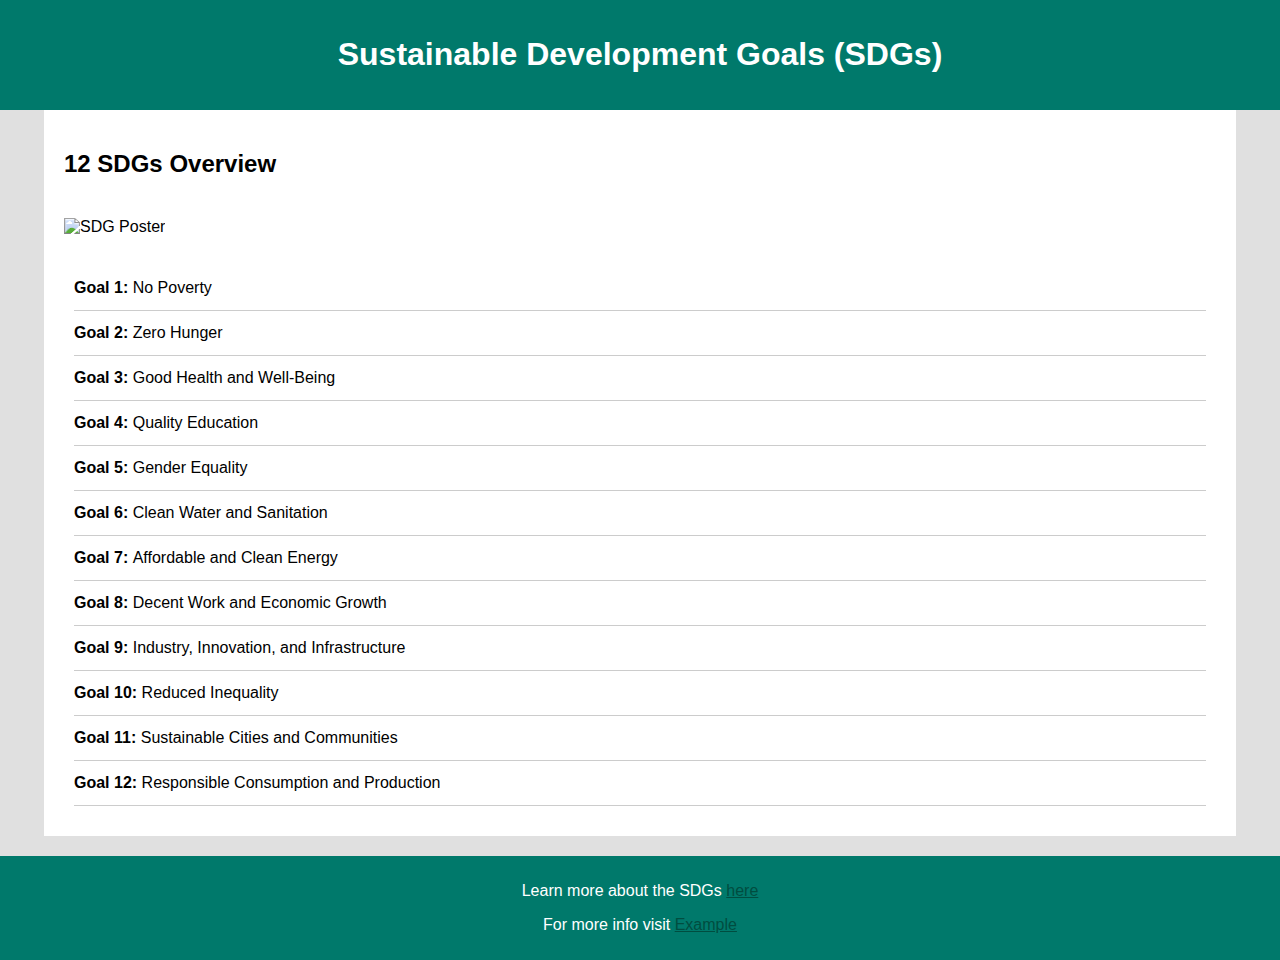
==== sdgs.html @ ba6ce54e "Add files via upload" ====
<!DOCTYPE html>
<html lang="en">
<head>
    <meta charset="UTF-8">
    <meta name="viewport" content="width=device-width, initial-scale=1.0">
    <title>SDGs Overview</title>
    <!-- Missing external CSS file -->
    <style>
        body{font-family:Arial, sans-serif; background-color: #e0e0e0; margin: 0; padding: 0;}
        header{ background-color:#00796b; color:white; padding: 15px; text-align:center;}
        .container{ width:90%; margin: auto; padding: 20px; background-color: #fff; }
        img{ width: 80%; height: auto; margin: 20px 0; } /* Broken responsiveness */
        .goal-list{ list-style-type: none; padding: 10px; margin: 0;}
        .goal-list li{ font-size: 16px; line-height: 1.5; padding: 10px 0; border-bottom: 1px solid #ccc;} /* Poor accessibility */
        footer{ background-color: #00796b; color: white; text-align: center; padding: 10px; margin-top: 20px;}
        a{ color: #004d40; text-decoration: underline; } /* Inconsistent styling */
        a:hover { color: #00332e; } /* Inconsistent hover effect */
    </style>
</head>
<body>
<header>
    <h1>Sustainable Development Goals (SDGs)</h1>
</header>

<div class="container">
    <h2>12 SDGs Overview</h2>
    <!-- Incorrect URL and missing alt text for image -->
    <img src="http://www.un.org/development/desa/disabilities/wp-content/uploads/sites/15/2019/07/E-SDGs-Poster-801x476.png" alt="SDG Poster">
    <ul class="goal-list">
        <li><strong>Goal 1: </strong> No Poverty</li>
        <li><strong>Goal 2: </strong> Zero Hunger</li>
        <li><strong>Goal 3: </strong> Good Health and Well-Being</li>
        <li><strong>Goal 4: </strong> Quality Education</li>
        <li><strong>Goal 5: </strong> Gender Equality</li>
        <li><strong>Goal 6: </strong> Clean Water and Sanitation</li>
        <li><strong>Goal 7: </strong> Affordable and Clean Energy</li>
        <li><strong>Goal 8: </strong> Decent Work and Economic Growth</li>
        <li><strong>Goal 9: </strong> Industry, Innovation, and Infrastructure</li>
        <li><strong>Goal 10: </strong> Reduced Inequality</li>
        <li><strong>Goal 11: </strong> Sustainable Cities and Communities</li>
        <li><strong>Goal 12: </strong> Responsible Consumption and Production</li>
    </ul>
</div>

<footer>
    <p>Learn more about the SDGs <a href="https://sdgs.un.org/goals">here</a></p> <!-- Missing period and closing </p> tag -->
    <!-- Additional broken content -->
    <p>For more info visit <a href="http://example.com">Example</a> <!-- Missing closing </a> tag -->
</footer>
</body>
</html>
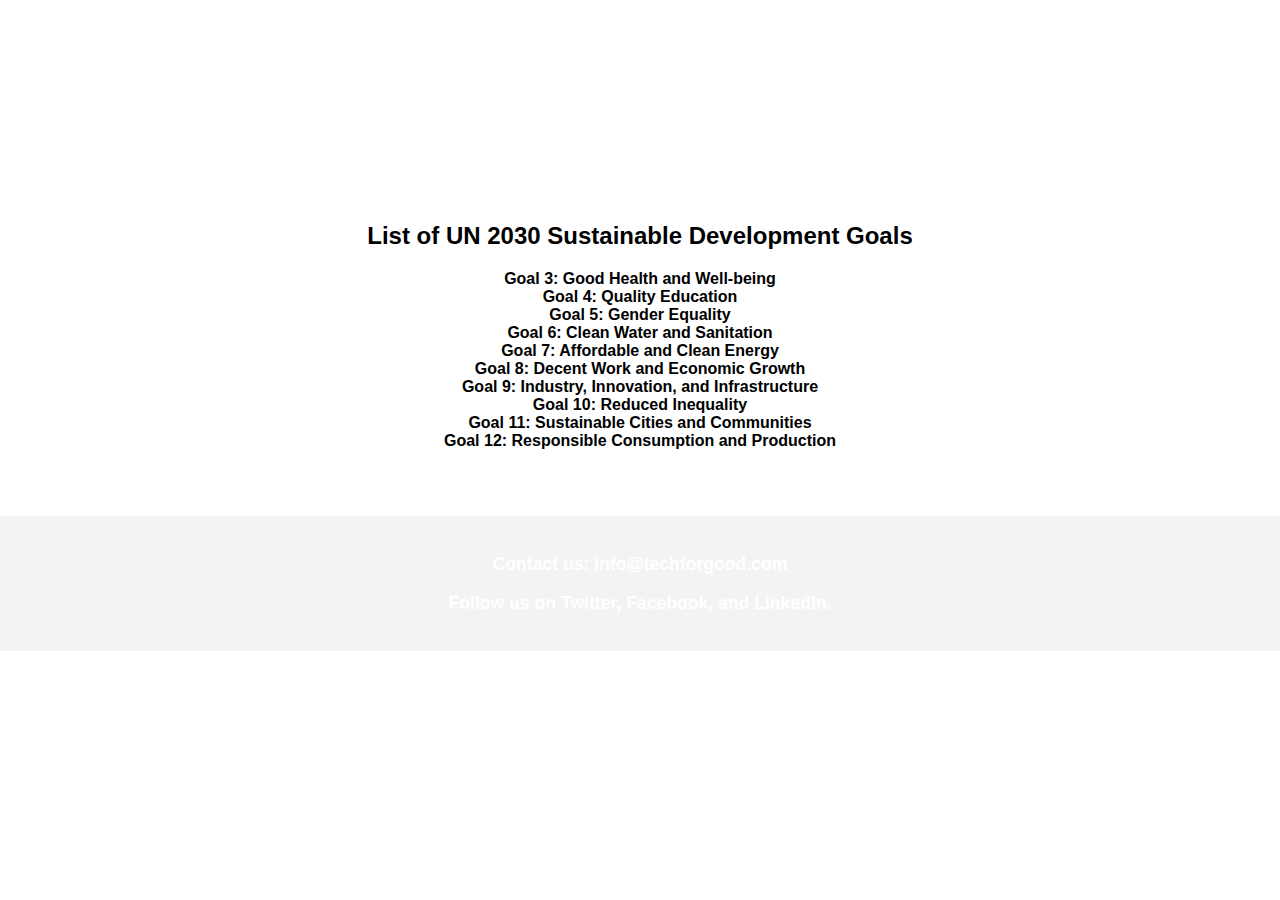
==== commit 406a8c3b: "Add files via upload" ====
--- a/sdgs.html
+++ b/sdgs.html
@@ -3,49 +3,43 @@
 <head>
     <meta charset="UTF-8">
     <meta name="viewport" content="width=device-width, initial-scale=1.0">
-    <title>SDGs Overview</title>
-    <!-- Missing external CSS file -->
-    <style>
-        body{font-family:Arial, sans-serif; background-color: #e0e0e0; margin: 0; padding: 0;}
-        header{ background-color:#00796b; color:white; padding: 15px; text-align:center;}
-        .container{ width:90%; margin: auto; padding: 20px; background-color: #fff; }
-        img{ width: 80%; height: auto; margin: 20px 0; } /* Broken responsiveness */
-        .goal-list{ list-style-type: none; padding: 10px; margin: 0;}
-        .goal-list li{ font-size: 16px; line-height: 1.5; padding: 10px 0; border-bottom: 1px solid #ccc;} /* Poor accessibility */
-        footer{ background-color: #00796b; color: white; text-align: center; padding: 10px; margin-top: 20px;}
-        a{ color: #004d40; text-decoration: underline; } /* Inconsistent styling */
-        a:hover { color: #00332e; } /* Inconsistent hover effect */
-    </style>
+    <meta name="description" content="UN's 2030 Sustainable Development Goals - List of Goals">
+    <title>UN 2030 Sustainable Development Goals</title>
+    <link rel="stylesheet" href="styles.css">
 </head>
 <body>
-<header>
-    <h1>Sustainable Development Goals (SDGs)</h1>
-</header>
+    <header style="background-color: #ffff; color: white; padding: 20px 0;">
+        <nav>
+            <ul style="display: flex; justify-content: space-around;">
+                <li><a href="index.html" style="color: white;">Home</a></li>
+                <li><a href="sdgs.html" style="color: white;">All SDGs</a></li>
+                <li><a href="#contact" style="color: white;">Contact</a></li>
+            </ul>
+        </nav>
+        <h1 style="text-align: center; margin-top: 20px;">UN 2030 Sustainable Development Goals</h1>
+    </header>
+    <section style="padding: 50px;">
+        <h2 style="text-align: center;">List of UN 2030 Sustainable Development Goals</h2>
+        <ul style="list-style-type: none; padding: 0; text-align: center;">
+            <!--<li><b>Goal 1:</strong> No Poverty</li> <li><b>Goal 2:</strong> Zero Hunger</li>-->
+            <li><b>Goal 3:</strong> Good Health and Well-being</li>
+            <li><b>Goal 4:</strong> Quality Education</li>
+            <li><b>Goal 5:</strong> Gender Equality</li>
+            <li><b>Goal 6:</strong> Clean Water and Sanitation</li>
+            <li><b>Goal 7:</strong> Affordable and Clean Energy</li>
+            <li><b>Goal 8:</strong> Decent Work and Economic Growth</li>
+            <li><b>Goal 9:</strong> Industry, Innovation, and Infrastructure</li>
+            <li><b>Goal 10:</strong> Reduced Inequality</li>
+            <li><b>Goal 11:</strong> Sustainable Cities and Communities</li>
+            <li><b>Goal 12:</strong> Responsible Consumption and Production</li>
+        </ul>
+    </section>
 
-<div class="container">
-    <h2>12 SDGs Overview</h2>
-    <!-- Incorrect URL and missing alt text for image -->
-    <img src="http://www.un.org/development/desa/disabilities/wp-content/uploads/sites/15/2019/07/E-SDGs-Poster-801x476.png" alt="SDG Poster">
-    <ul class="goal-list">
-        <li><strong>Goal 1: </strong> No Poverty</li>
-        <li><strong>Goal 2: </strong> Zero Hunger</li>
-        <li><strong>Goal 3: </strong> Good Health and Well-Being</li>
-        <li><strong>Goal 4: </strong> Quality Education</li>
-        <li><strong>Goal 5: </strong> Gender Equality</li>
-        <li><strong>Goal 6: </strong> Clean Water and Sanitation</li>
-        <li><strong>Goal 7: </strong> Affordable and Clean Energy</li>
-        <li><strong>Goal 8: </strong> Decent Work and Economic Growth</li>
-        <li><strong>Goal 9: </strong> Industry, Innovation, and Infrastructure</li>
-        <li><strong>Goal 10: </strong> Reduced Inequality</li>
-        <li><strong>Goal 11: </strong> Sustainable Cities and Communities</li>
-        <li><strong>Goal 12: </strong> Responsible Consumption and Production</li>
-    </ul>
-</div>
+    <!-- Footer -->
+    <footer id="contact" style="background-color: #f3f3f3; color: white; text-align: center; padding: 20px;">
+        <p>Contact us: <a href="mailto:info@techforgood.com" style="color: white;">info@techforgood.com</a></p>
+        <p>Follow us on <a href="#" style="color: white;">Twitter</a>, <a href="#" style="color: white;">Facebook</a>, and <a href="#" style="color: white;">LinkedIn</a>.</p>
+    </footer>
 
-<footer>
-    <p>Learn more about the SDGs <a href="https://sdgs.un.org/goals">here</a></p> <!-- Missing period and closing </p> tag -->
-    <!-- Additional broken content -->
-    <p>For more info visit <a href="http://example.com">Example</a> <!-- Missing closing </a> tag -->
-</footer>
 </body>
 </html>
--- a/styles.css
+++ b/styles.css
@@ -0,0 +1,30 @@
+body {
+    font-family: 'Arial', sans-serif;
+    margin: 0;
+    padding: 0;
+    background-colour: #ffffff;
+}
+
+a {
+    text-decoration: none;
+}
+
+h2 {
+    colour: #333;
+    font_size: 2rem;
+    margin-bottom: 20px;
+}
+
+p {
+    colour: #555;
+    font-size: 1.1rem;
+}
+
+ul {
+    list_style_type: none;
+}
+
+img {
+    max-width: 100%;
+    height: auto;
+}
